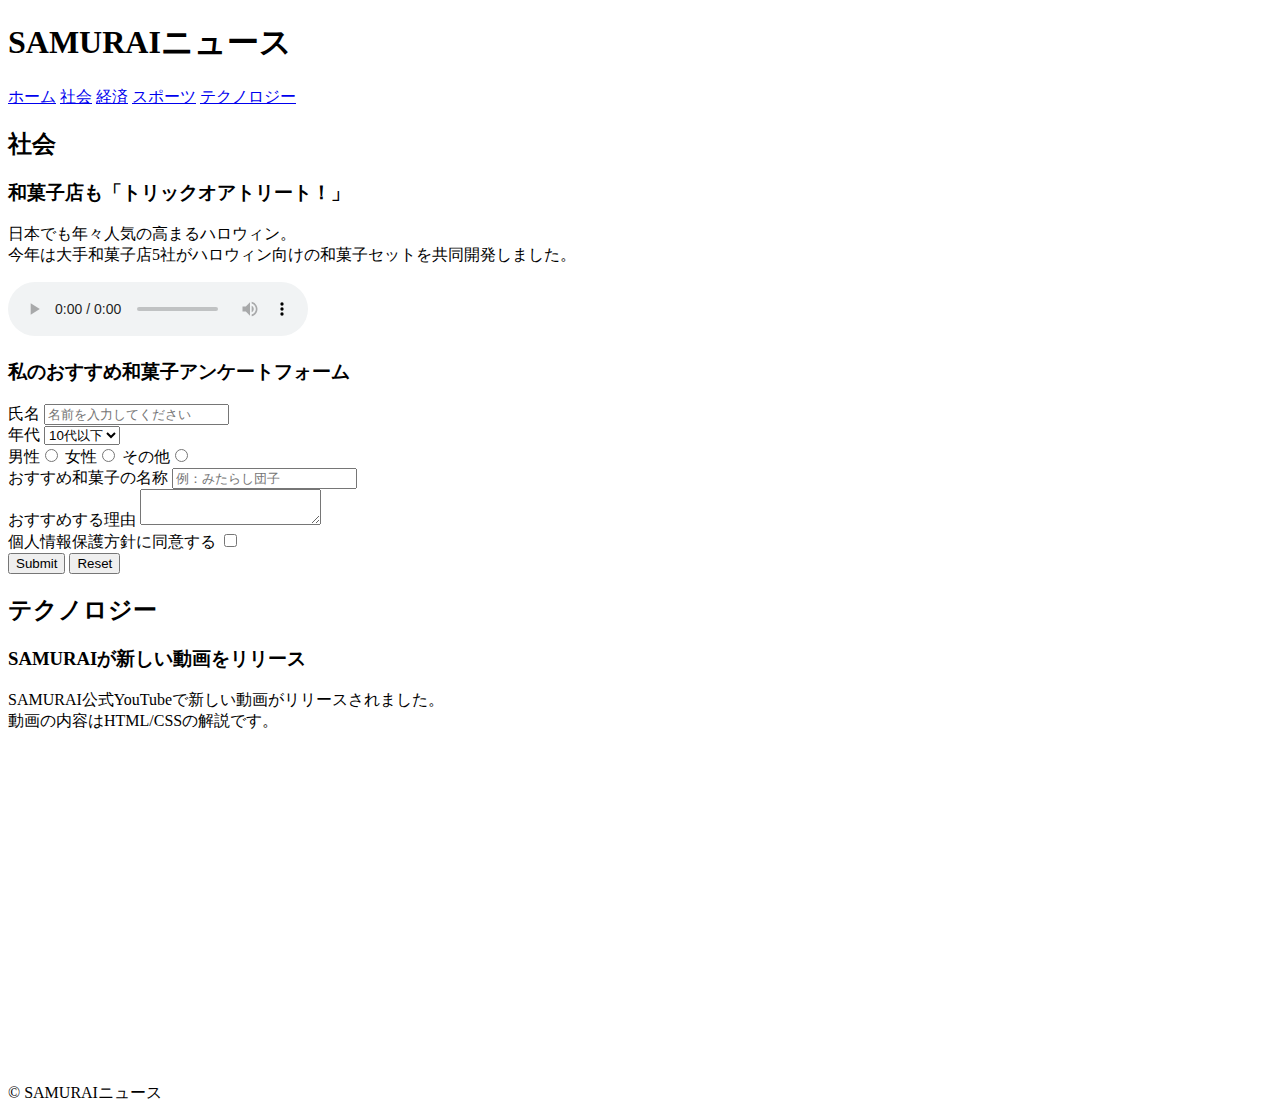
==== kadai_008/kadai_008.html @ 41f48d99 "おｋ" ====
<!DOCTYPE html>
<html>
<head>
        <title>8章課題</title>
        <meta name="description" content="このページは8章の課題です。">
        <meta charset="utf-8">
</head>
<body>
    <header>
        <h1>SAMURAIニュース</h1>
        <nav>
            <a href="https://www.sejuku.net/">ホーム</a>
            <a href="https://www.sejuku.net/">社会</a>
            <a href="https://www.sejuku.net/">経済</a>
            <a href="https://www.sejuku.net/">スポーツ</a>
            <a href="https://www.sejuku.net/">テクノロジー</a>
        </nav>
    </header>
    <main>
        <article>
            <h2>社会</h2>
            <section>
                <h3>和菓子店も「トリックオアトリート！」</h3>
                <p>日本でも年々人気の高まるハロウィン。<br>
                    今年は大手和菓子店5社がハロウィン向けの和菓子セットを共同開発しました。</p>
                    <audio src = "ichi.mp3" controls></audio>
            </section>
                <h3>私のおすすめ和菓子アンケートフォーム</h3>
                <form>
                    <label>氏名</label>
                    <input tipe="text" placeholder="名前を入力してください"><br>
                    <label>年代</label> 
                    <select> 
                      <option>10代以下</option> 
                      <option>20代</option> 
                      <option>30代</option> 
                      <option>40代以上</option> 
                    </select>
                    <br>
                    <label>男性</label><input type="radio" name="gender"> 
                    <label>女性</label><input type="radio" name="gender"> 
                    <label>その他</label><input type="radio" name="gender">
                    <br> 
                    <label>おすすめ和菓子の名称</label>
                    <input tipe="text" placeholder="例：みたらし団子"><br>
                    <label>おすすめする理由</label>
                    <textarea></textarea>
                    <br>
                    <label>個人情報保護方針に同意する</label>
                    <input type="checkbox">
                    <br>
                    <input type="submit">
                    <input type="reset">
                    <br>
                </form>
        </article>
        <article>
            <h2>テクノロジー</h2>
            <section>
                <h3>SAMURAIが新しい動画をリリース</h3>
                <p>SAMURAI公式YouTubeで新しい動画がリリースされました。<br>
                    動画の内容はHTML/CSSの解説です。</p>
                <iframe width="560" height="315" src="https://www.youtube.com/embed/2JLiGSUohEo?si=MR-XkrgpyFWoIIRN" title="YouTube video player" frameborder="0" allow="accelerometer; autoplay; clipboard-write; encrypted-media; gyroscope; picture-in-picture; web-share" referrerpolicy="strict-origin-when-cross-origin" allowfullscreen>
                </iframe>
            </section>
        </article>

    </main>
    <footer>
        <p>&copy; SAMURAIニュース</p>
    </footer>
</body>
</html>
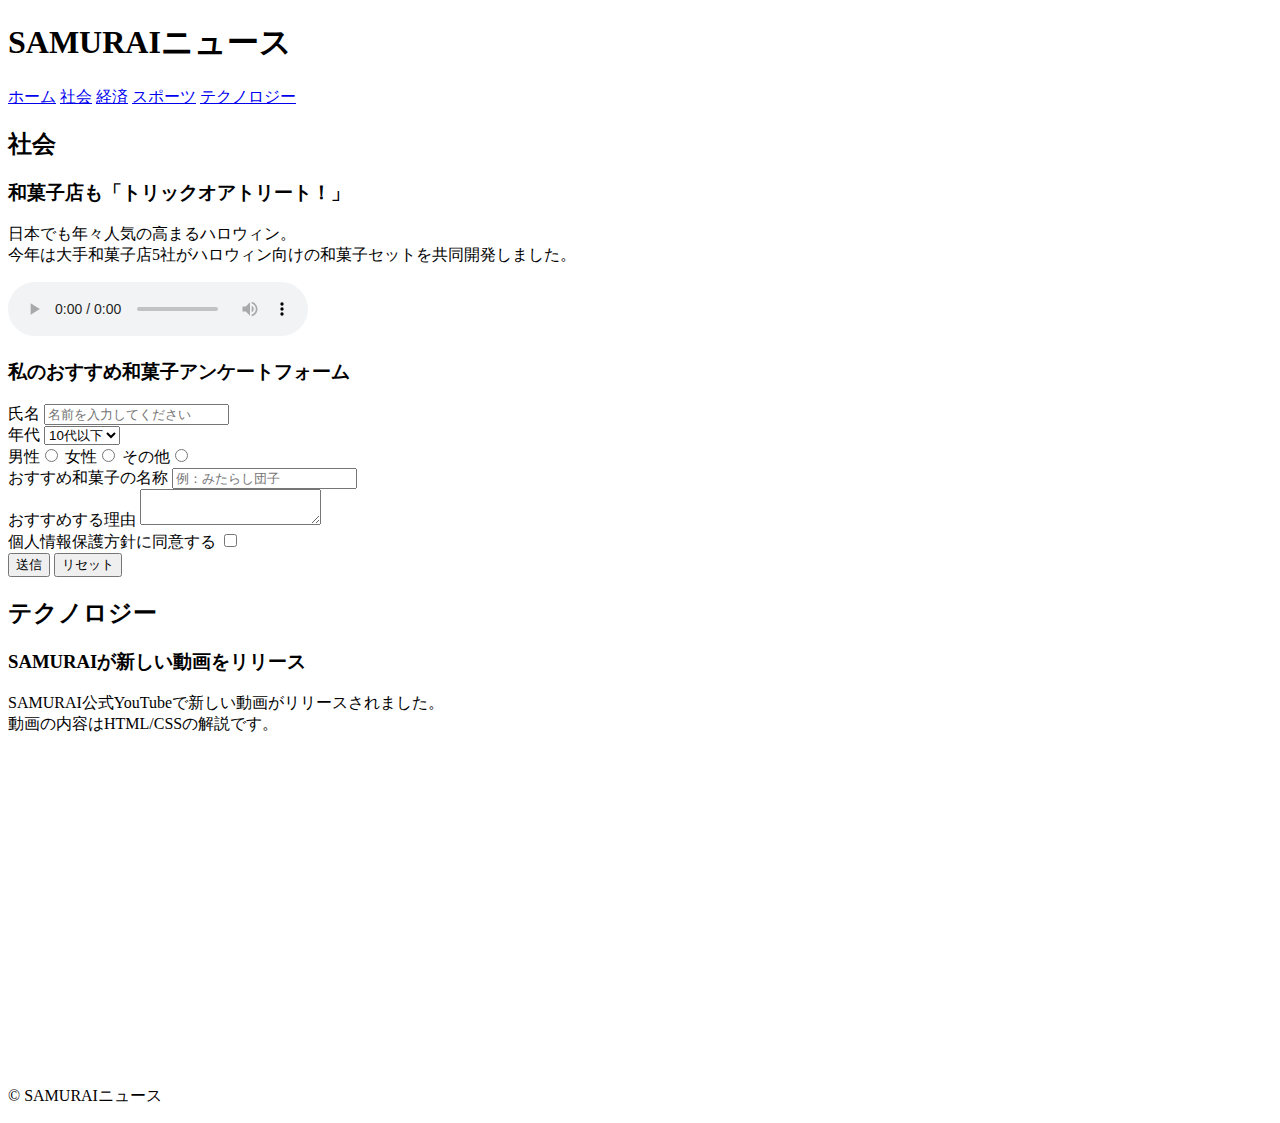
==== commit 11d1f58d: "kousinn" ====
--- a/kadai_008/kadai_008.html
+++ b/kadai_008/kadai_008.html
@@ -49,9 +49,8 @@
                     <label>個人情報保護方針に同意する</label>
                     <input type="checkbox">
                     <br>
-                    <input type="submit">
-                    <input type="reset">
-                    <br>
+                    <input type="submit" value="送信">
+                    <input type="reset" value="リセット">
                 </form>
         </article>
         <article>
